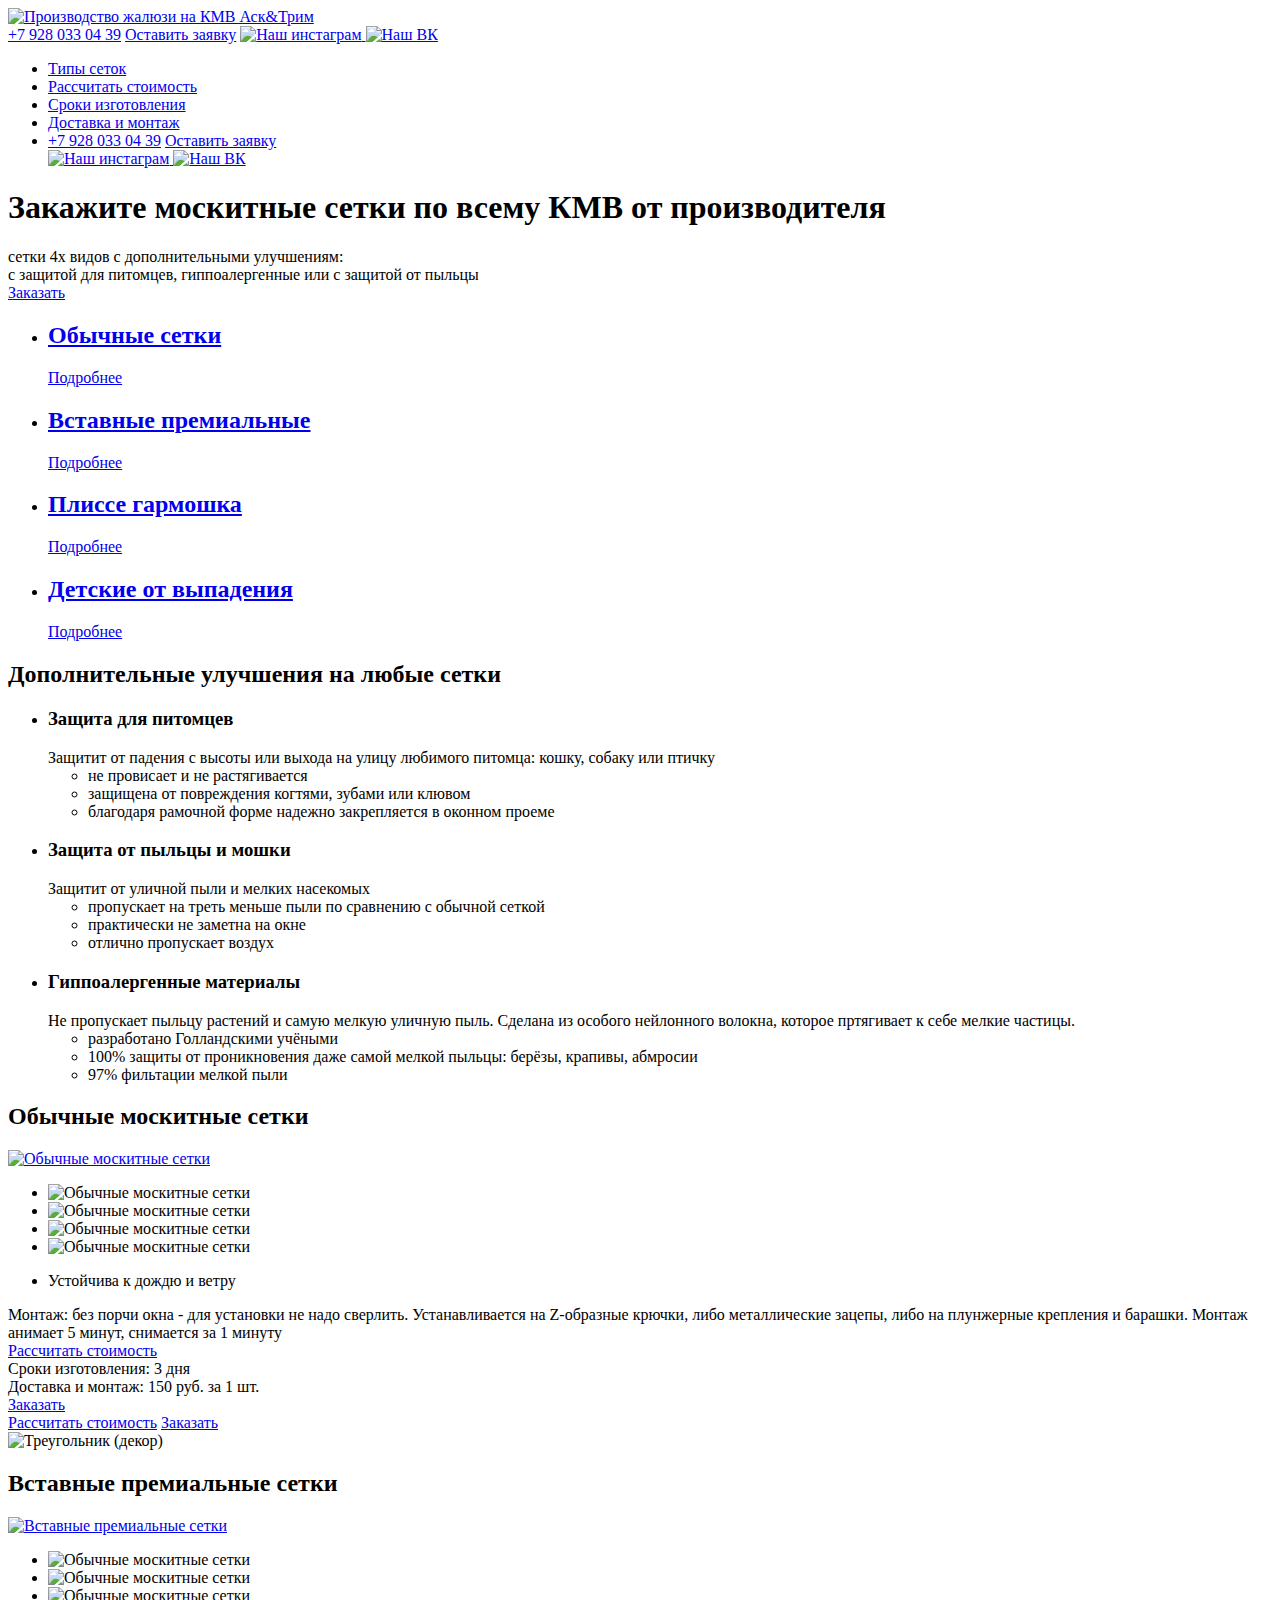
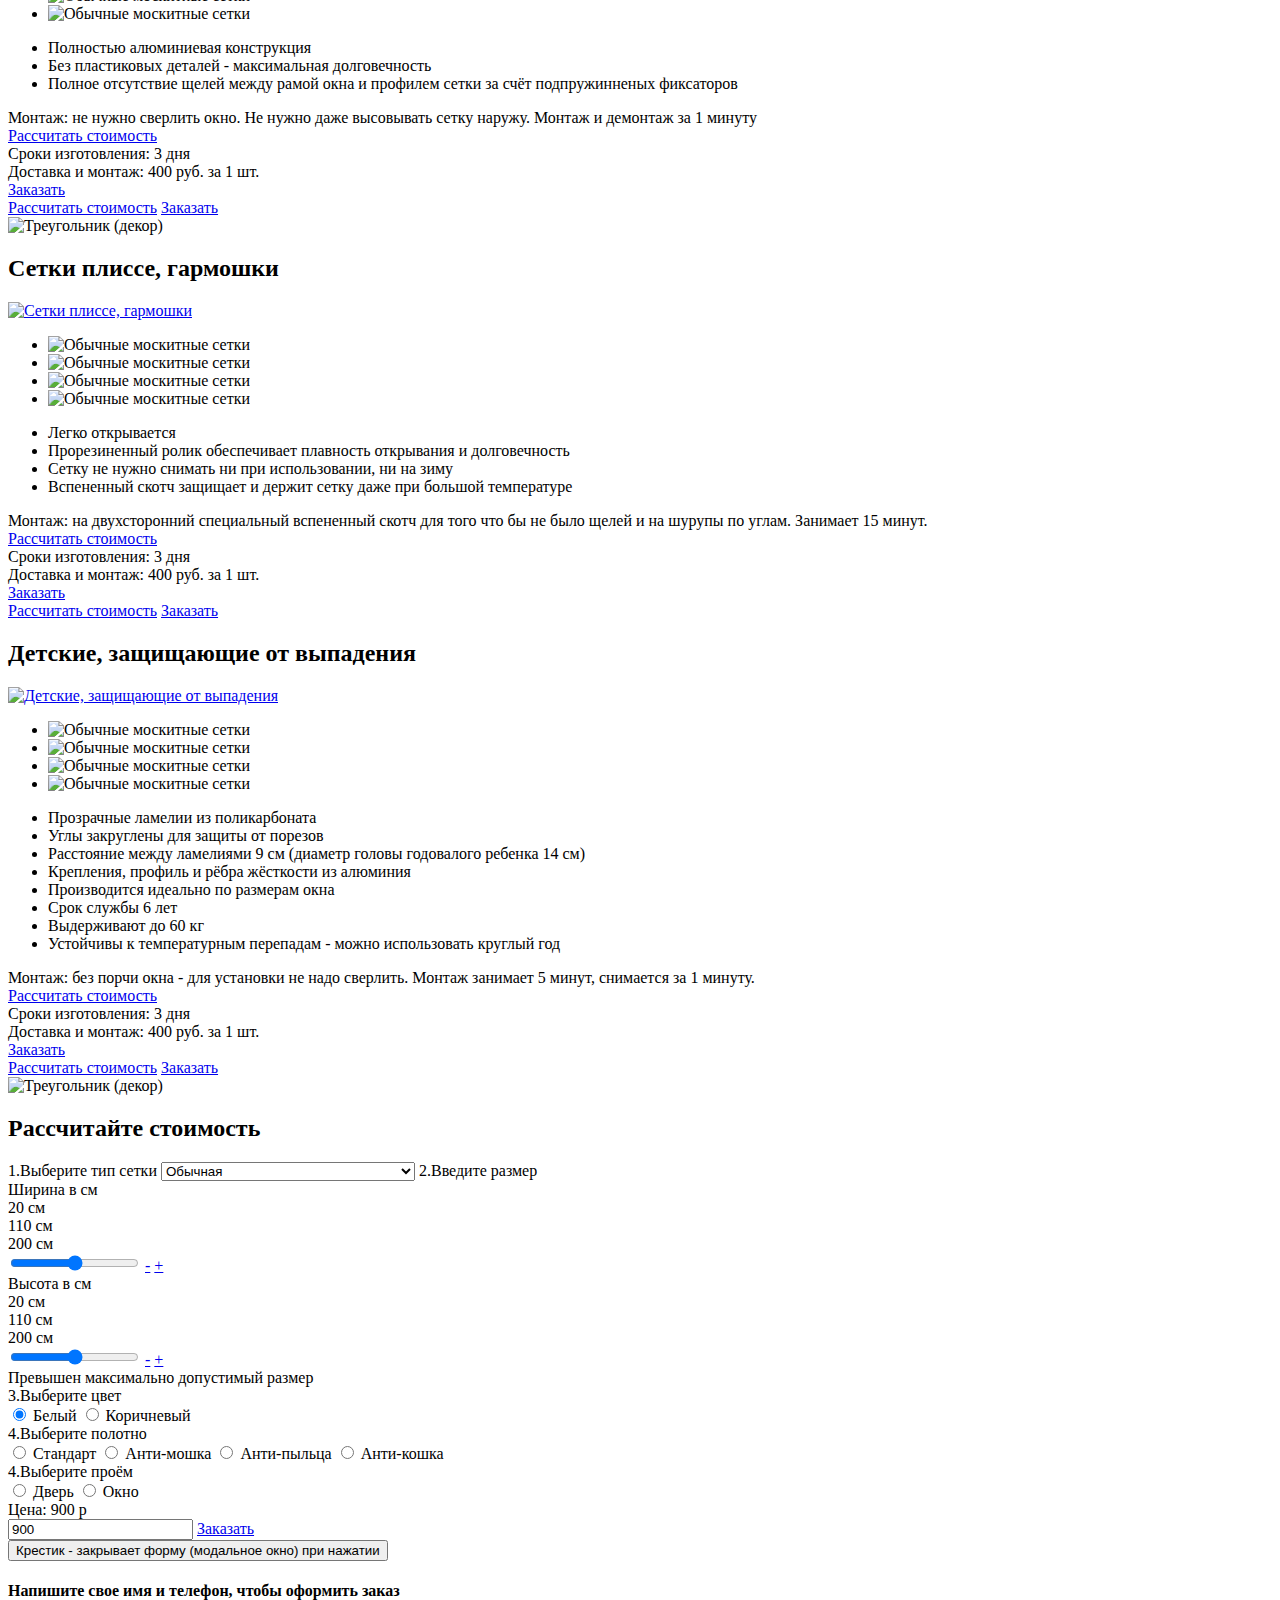
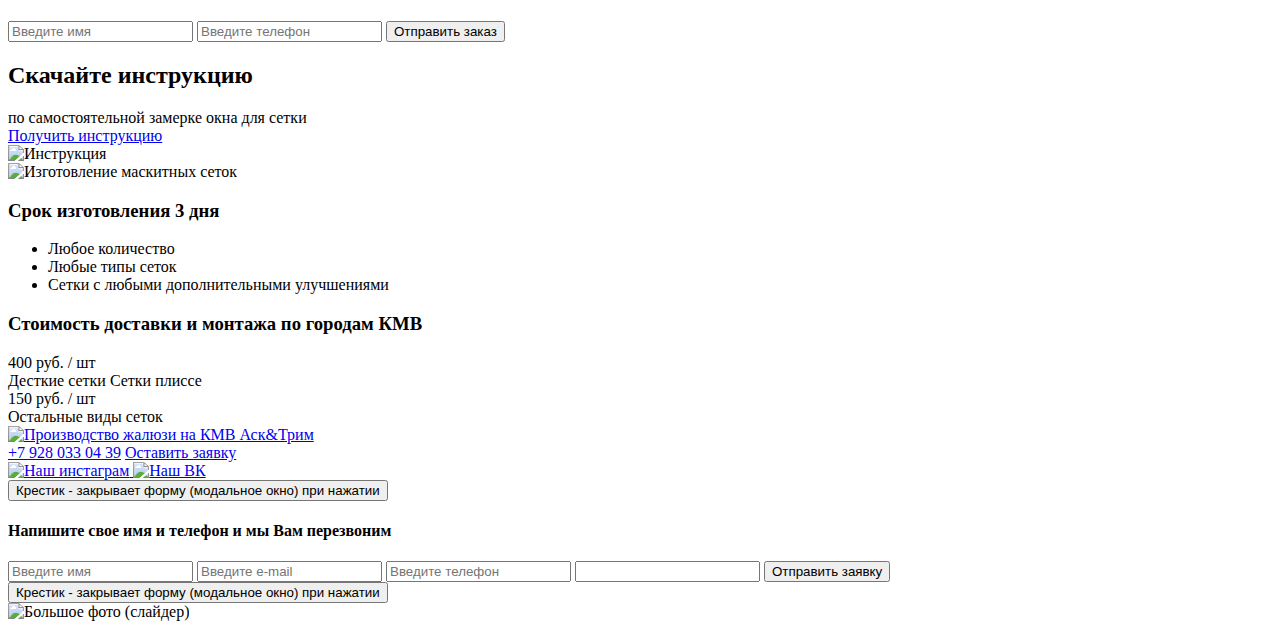
==== #cherkessk.askitrim.ru/index.html @ c05991c2 "Подключил отправку писем на почту заказчика" ====
<!DOCTYPE html>
<html lang="ru">

<head>
  <meta charset="UTF-8">
  <meta name="viewport" content="width=device-width, initial-scale=1.0">
  <!-- ! Предзагрузка шрифтов -->
  <link rel="preload" href="fonts/BebasNeueBold.woff2" as="font" type="font/woff2" crossorigin />
  <!--! Подключение файлов CSS -->
  <link rel="stylesheet" href="css/style.css">
  <title>Производство жалюзи на КВМ</title>
</head>

<body>

  <header class="header">
    <div class="wrapper header__wrapper">
      <div class="header__top">
        <a href="index.html" class="header__logo">
          <img src="img/logo.png" alt="Производство жалюзи на КМВ Аск&Трим">
        </a>
        <div class="header__contacts">
          <a href="tel:+79280330439" class="header__tel">+7 928 033 04 39</a>
          <a href="#popup" class="button header__button popup-link">Оставить заявку</a>
          <a href="https://www.instagram.com/askitrim" target="_blank" class="header__instagram">
            <img src="img/instagram.png" alt="Наш инстаграм">
          </a>
          <a href="https://vk.com/askitrim" target="_blank" class="header__vk">
            <img src="img/vk.png" alt="Наш ВК">
          </a>
        </div>
        <div class="burger">
          <div class="burger__icon">
            <span></span>
          </div>
        </div>
      </div>
      <nav>
        <ul class="header__list">
          <li class="header__item">
            <a data-goto=".option" href="#0" class="scroll-to-item">Типы сеток</a>
          </li>
          <li class="header__item">
            <a data-goto=".calculator" href="#0" class="scroll-to-item">Рассчитать стоимость</a>
          </li>
          <li class="header__item">
            <a data-goto=".deadlines" href="#0" class="scroll-to-item">Сроки изготовления</a>
          </li>
          <li class="header__item">
            <a data-goto=".product" href="#0" class="scroll-to-item">Доставка и монтаж</a>
          </li>
          <li class="header__mobile">
            <a href="tel:+79280330439" class="header__tel">+7 928 033 04 39</a>
            <a href="#popup" class="button header__button popup-link">Оставить заявку</a>
            <div class="header__social">
              <a href="https://www.instagram.com/askitrim" target="_blank" class="header__instagram">
                <img src="img/instagram.png" alt="Наш инстаграм">
              </a>
              <a href="https://vk.com/askitrim" target="_blank" class="header__vk">
                <img src="img/vk.png" alt="Наш ВК">
              </a>
            </div>
          </li>
        </ul>
      </nav>
    </div>
  </header>
  <div class="face">
    <div class="wrapper">
      <div class="face__container">
        <h1 class="face__title">
          Закажите москитные сетки по&nbsp;всему КМВ от&nbsp;производителя
        </h1>
        <div class="face__description">
          сетки 4х&nbsp;видов с&nbsp;дополнительными улучшениям:<br>с&nbsp;защитой для&nbsp;питомцев, гиппоалергенные или&nbsp;с&nbsp;защитой от&nbsp;пыльцы
        </div>
        <a href="#popup" class="button face__button popup-link">Заказать</a>
      </div>
    </div>
  </div>

  <div class="option">
    <div class="wrapper option__wrapper _anim-items _anim-no-hide _scroll">
      <ul class="option__cards">
        <li class="option__card option__card_1">
          <a data-goto=".product-1" href="#0" class="option__card-wrapper scroll-to-item">
            <div class="option__container">
              <h2 class="option__title option__title_width">Обычные сетки</h2>
              <a data-goto=".product-1" href="#0" class="button option__button scroll-to-item">Подробнее</a>
            </div>
          </a>
        </li>
        <li class="option__card option__card_2">
          <a data-goto=".product-2" href="#0" class="option__card-wrapper scroll-to-item">
            <div class="option__container">
              <h2 class="option__title">Вставные премиальные</h2>
              <a data-goto=".product-2" href="#0" class="button option__button scroll-to-item">Подробнее</a>
            </div>
          </a>
        </li>
        <li class="option__card option__card_3">
          <a data-goto=".product-3" href="#0" class="option__card-wrapper scroll-to-item">
            <div class="option__container">
              <h2 class="option__title">Плиссе гармошка</h2>
              <a data-goto=".product-3" href="#0" class="button option__button scroll-to-item">Подробнее</a>
            </div>
          </a>
        </li>
        <li class="option__card option__card_4">
          <a data-goto=".product-4" href="#0" class="option__card-wrapper scroll-to-item">
            <div class="option__container">
              <h2 class="option__title">Детские от&nbsp;выпадения</h2>
              <a data-goto=".product-4" href="#0" class="button option__button scroll-to-item">Подробнее</a>
            </div>
          </a>
        </li>
      </ul>
    </div>
  </div>

  <div class="optionally">
    <div class="wrapper optionally__wrapper _anim-items _anim-no-hide _scroll">
      <h2 class="title optionally__title">
        Дополнительные улучшения на любые сетки
      </h2>
      <ul class="optionally__cards">
        <li class="optionally__card card">
          <div class="card__wrapper">
            <h3 class="card__title card__title_1">Защита для&nbsp;питомцев</h3>
            <div class="card__description">Защитит от&nbsp;падения с&nbsp;высоты или&nbsp;выхода на&nbsp;улицу любимого питомца: кошку, собаку или&nbsp;птичку</div>
            <ul class="card__characteristics">
              <li class="card__characteristic">не провисает и не растягивается</li>
              <li class="card__characteristic">защищена от повреждения когтями, зубами или клювом</li>
              <li class="card__characteristic">благодаря рамочной форме надежно закрепляется в оконном проеме</li>
            </ul>
          </div>
        </li>
        <li class="optionally__card card">
          <div class="card__wrapper">
            <h3 class="card__title card__title_2">Защита от&nbsp;пыльцы и&nbsp;мошки</h3>
            <div class="card__description">Защитит от уличной пыли и&nbsp;мелких насекомых</div>
            <ul class="card__characteristics">
              <li class="card__characteristic">пропускает на треть меньше пыли по сравнению с обычной сеткой</li>
              <li class="card__characteristic">практически не заметна на окне</li>
              <li class="card__characteristic">отлично пропускает воздух</li>
            </ul>
          </div>
        </li>
        <li class="optionally__card card">
          <div class="card__wrapper">
            <h3 class="card__title card__title_3">Гиппоалергенные материалы</h3>
            <div class="card__description">Не пропускает пыльцу растений и&nbsp;самую мелкую уличную пыль. Сделана из&nbsp;особого нейлонного волокна, которое пртягивает к&nbsp;себе мелкие частицы.</div>
            <ul class="card__characteristics">
              <li class="card__characteristic">разработано Голландскими учёными</li>
              <li class="card__characteristic">100% защиты от проникновения даже самой мелкой пыльцы: берёзы, крапивы, абмросии</li>
              <li class="card__characteristic">97% фильтации мелкой пыли</li>
            </ul>
          </div>
        </li>
      </ul>
    </div>
  </div>

  <div class="product product-1">
    <div class="wrapper product__wrapper _anim-items _anim-no-hide _scroll">
      <h2 class="title product__title">Обычные москитные сетки</h2>
      <div class="product__container">
        <div class="product__gallery gallery">
          <a href="#slider" class="gallery__main popup-link">
            <img src="img/product_main_1.jpg" alt="Обычные москитные сетки">
          </a>
          <ul class="gallery__images">
            <li class="gallery__image active">
              <img data-big="img/product_main_1.jpg" src="img/product_1.jpg" alt="Обычные москитные сетки">
            </li>
            <li class="gallery__image">
              <img data-big="img/product_main_2.jpg" src="img/product_2.jpg" alt="Обычные москитные сетки">
            </li>
            <li class="gallery__image">
              <img data-big="img/product_main_3.jpg" src="img/product_3.jpg" alt="Обычные москитные сетки">
            </li>
            <li class="gallery__image">
              <img data-big="img/product_main_4.jpg" src="img/product_4.jpg" alt="Обычные москитные сетки">
            </li>
          </ul>
          <div class="gallery__buttons">
            <div class="gallery__button gallery__left"></div>
            <div class="gallery__button gallery__right"></div>
          </div>
        </div>
        <div class="product__content">
          <ul class="product__characteristics">
            <li class="product__characteristic">Устойчива к дождю и ветру</li>
          </ul>
          <div class="product__description">
            <span>Монтаж:</span> без порчи окна - для установки не надо сверлить. Устанавливается на Z-образные крючки, либо металлические зацепы, либо на плунжерные крепления и барашки. <span>Монтаж анимает 5 минут, снимается за 1 минуту</span>
          </div>
          <a data-goto=".calculator" href="#0" class="button product__button-1 button_hidden scroll-to-item">Рассчитать стоимость</a>
          <div class="product__time">
            <span>Сроки изготовления:</span> 3 дня
          </div>
          <div class="product__delivery">
            <span>Доставка и монтаж:</span> 150 руб. за 1 шт.
          </div>
          <a href="#popup" class="button product__button-2 button_hidden popup-link">Заказать</a>
          <div class="product__buttons-mobile">
            <a data-goto=".calculator" href="#0" class="button product__button-1 scroll-to-item">Рассчитать стоимость</a>
            <a href="#popup" class="button product__button-2 popup-link">Заказать</a>
          </div>
        </div>
      </div>
    </div>
    <img src="svg/triangle_left.svg" alt="Треугольник (декор)" class="product__triangle product__triangle_left">
  </div>

  <div class="product product-2">
    <div class="wrapper product__wrapper _anim-items _anim-no-hide _scroll">
      <h2 class="title product__title">Вставные премиальные сетки</h2>
      <div class="product__container">
        <div class="product__gallery gallery">
          <a href="#slider" class="gallery__main popup-link">
            <img src="img/product_main_2.jpg" alt="Вставные премиальные сетки">
          </a>
          <ul class="gallery__images">
            <li class="gallery__image active">
              <img data-big="img/product_main_1.jpg" src="img/product_1.jpg" alt="Обычные москитные сетки">
            </li>
            <li class="gallery__image">
              <img data-big="img/product_main_2.jpg" src="img/product_2.jpg" alt="Обычные москитные сетки">
            </li>
            <li class="gallery__image">
              <img data-big="img/product_main_3.jpg" src="img/product_3.jpg" alt="Обычные москитные сетки">
            </li>
            <li class="gallery__image">
              <img data-big="img/product_main_4.jpg" src="img/product_4.jpg" alt="Обычные москитные сетки">
            </li>
          </ul>
          <div class="gallery__buttons">
            <div class="gallery__button gallery__left"></div>
            <div class="gallery__button gallery__right"></div>
          </div>
        </div>
        <div class="product__content">
          <ul class="product__characteristics">
            <li class="product__characteristic">Полностью алюминиевая конструкция</li>
            <li class="product__characteristic">Без пластиковых деталей - максимальная долговечность</li>
            <li class="product__characteristic">Полное отсутствие щелей между рамой окна и профилем сетки за счёт подпружинненых фиксаторов</li>
          </ul>
          <div class="product__description">
            <span>Монтаж:</span> не нужно сверлить окно. Не нужно даже высовывать сетку наружу. <span>Монтаж и демонтаж за 1 минуту</span>
          </div>
          <a data-goto=".calculator" href="#0" class="button product__button-1 button_hidden scroll-to-item">Рассчитать стоимость</a>
          <div class="product__time">
            <span>Сроки изготовления:</span> 3 дня
          </div>
          <div class="product__delivery">
            <span>Доставка и монтаж:</span> 400 руб. за 1 шт.
          </div>
          <a href="#popup" class="button product__button-2 button_hidden popup-link">Заказать</a>
          <div class="product__buttons-mobile">
            <a data-goto=".calculator" href="#0" class="button product__button-1 scroll-to-item">Рассчитать стоимость</a>
            <a href="#popup" class="button product__button-2 popup-link">Заказать</a>
          </div>
        </div>
      </div>
    </div>
    <img src="svg/triangle_right_dual.svg" alt="Треугольник (декор)" class="product__triangle product__triangle_right">
  </div>

  <div class="product product-3">
    <div class="wrapper product__wrapper _anim-items _anim-no-hide _scroll">
      <h2 class="title product__title">Сетки плиссе, гармошки</h2>
      <div class="product__container">
        <div class="product__gallery gallery">
          <a href="#slider" class="gallery__main popup-link">
            <img src="img/product_main_3.jpg" alt="Сетки плиссе, гармошки">
          </a>
          <ul class="gallery__images">
            <li class="gallery__image active">
              <img data-big="img/product_main_1.jpg" src="img/product_1.jpg" alt="Обычные москитные сетки">
            </li>
            <li class="gallery__image">
              <img data-big="img/product_main_2.jpg" src="img/product_2.jpg" alt="Обычные москитные сетки">
            </li>
            <li class="gallery__image">
              <img data-big="img/product_main_3.jpg" src="img/product_3.jpg" alt="Обычные москитные сетки">
            </li>
            <li class="gallery__image">
              <img data-big="img/product_main_4.jpg" src="img/product_4.jpg" alt="Обычные москитные сетки">
            </li>
          </ul>
          <div class="gallery__buttons">
            <div class="gallery__button gallery__left"></div>
            <div class="gallery__button gallery__right"></div>
          </div>
        </div>
        <div class="product__content">
          <ul class="product__characteristics">
            <li class="product__characteristic">Легко открывается</li>
            <li class="product__characteristic">Прорезиненный ролик обеспечивает плавность открывания и долговечность</li>
            <li class="product__characteristic">Сетку не нужно снимать ни при использовании, ни на зиму</li>
            <li class="product__characteristic">Вспененный скотч защищает и держит сетку даже при большой температуре</li>
          </ul>
          <div class="product__description">
            <span>Монтаж:</span> на двухсторонний специальный вспененный скотч для того что бы не было щелей и на шурупы по углам. <span>Занимает 15 минут.</span>
          </div>
          <a data-goto=".calculator" href="#0" class="button product__button-1 button_hidden scroll-to-item">Рассчитать стоимость</a>
          <div class="product__time">
            <span>Сроки изготовления:</span> 3 дня
          </div>
          <div class="product__delivery">
            <span>Доставка и монтаж:</span> 400 руб. за 1 шт.
          </div>
          <a href="#popup" class="button product__button-2 button_hidden popup-link">Заказать</a>
          <div class="product__buttons-mobile">
            <a data-goto=".calculator" href="#0" class="button product__button-1 scroll-to-item">Рассчитать стоимость</a>
            <a href="#popup" class="button product__button-2 popup-link">Заказать</a>
          </div>
        </div>
      </div>
    </div>
  </div>

  <div class="product product-4">
    <div class="wrapper product__wrapper _anim-items _anim-no-hide _scroll">
      <h2 class="title product__title">Детские, защищающие от выпадения</h2>
      <div class="product__container">
        <div class="product__gallery gallery">
          <a href="#slider" class="gallery__main popup-link">
            <img src="img/product_main_4.jpg" alt="Детские, защищающие от выпадения">
          </a>
          <ul class="gallery__images">
            <li class="gallery__image active">
              <img data-big="img/product_main_1.jpg" src="img/product_1.jpg" alt="Обычные москитные сетки">
            </li>
            <li class="gallery__image">
              <img data-big="img/product_main_2.jpg" src="img/product_2.jpg" alt="Обычные москитные сетки">
            </li>
            <li class="gallery__image">
              <img data-big="img/product_main_3.jpg" src="img/product_3.jpg" alt="Обычные москитные сетки">
            </li>
            <li class="gallery__image">
              <img data-big="img/product_main_4.jpg" src="img/product_4.jpg" alt="Обычные москитные сетки">
            </li>
          </ul>
          <div class="gallery__buttons">
            <div class="gallery__button gallery__left"></div>
            <div class="gallery__button gallery__right"></div>
          </div>
        </div>
        <div class="product__content">
          <ul class="product__characteristics">
            <li class="product__characteristic">Прозрачные ламелии из поликарбоната</li>
            <li class="product__characteristic">Углы закруглены для защиты от порезов</li>
            <li class="product__characteristic">Расстояние между ламелиями 9 см (диаметр головы годовалого ребенка 14 см)</li>
            <li class="product__characteristic">Крепления, профиль и рёбра жёсткости из алюминия</li>
            <li class="product__characteristic">Производится идеально по размерам окна</li>
            <li class="product__characteristic">Срок службы 6 лет</li>
            <li class="product__characteristic">Выдерживают до 60 кг</li>
            <li class="product__characteristic">Устойчивы к температурным перепадам - можно использовать круглый год</li>
          </ul>
          <div class="product__description">
            <span>Монтаж:</span> без порчи окна - для установки не надо сверлить.<span> Монтаж занимает 5 минут, снимается за 1 минуту.</span>
          </div>
          <a data-goto=".calculator" href="#0" class="button product__button-1 button_hidden scroll-to-item">Рассчитать стоимость</a>
          <div class="product__time">
            <span>Сроки изготовления:</span> 3 дня
          </div>
          <div class="product__delivery">
            <span>Доставка и монтаж:</span> 400 руб. за 1 шт.
          </div>
          <a href="#popup" class="button product__button-2 button_hidden popup-link">Заказать</a>
          <div class="product__buttons-mobile">
            <a data-goto=".calculator" href="#0" class="button product__button-1 scroll-to-item">Рассчитать стоимость</a>
            <a href="#popup" class="button product__button-2 popup-link">Заказать</a>
          </div>
        </div>
      </div>
    </div>
    <img src="svg/triangle_left_dual.svg" alt="Треугольник (декор)" class="product__triangle product__triangle_left-dual">
  </div>

  <div class="calculator">
    <div class="wrapper _anim-items _anim-no-hide _scroll">
      <div class="calculator__wrapper">
        <h2 class="title calculator__title">
          Рассчитайте стоимость
        </h2>
        <form id="calculator" action="sendmail-2.php" method="POST" class="calculator__form">
          <div class="calculator__left-col">
            <span class="calculator__subtitle">1.Выберите тип сетки</span>
            <select id="calc-select" name="select" id="name" class="calculator__select">
              <option value="Обычная" selected>Обычная</option>
              <option value="Премиальная">Премиальная</option>
              <option value="Плиссе">Плиссе, гармошка</option>
              <option value="Детская">Детская, защищающая от выпадения</option>
            </select>

            <span class="calculator__subtitle">2.Введите размер</span>
            <div class="range">
              <span class="range__title">Ширина в см</span>
              <div class="range__container">
                <div class="range__values">
                  <div class="range__min-value">20 см</div>
                  <div class="range__value"><span id="calc-width-value">110</span> см</div>
                  <div class="range__max-value">200 см</div>
                </div>
                <input id="calc-width" name="width" type="range" class="range__input" min="20" max="200" step="5" value="110">
                <a href="#0" type="button" class="range__button range__button_left">-</a>
                <a href="#0" type="button" class="range__button range__button_right">+</a>
              </div>
            </div>
            <div class="range range_margin">
              <span class="range__title">Высота в см</span>
              <div class="range__container">
                <div class="range__values">
                  <div class="range__min-value">20 см</div>
                  <div class="range__value"><span id="calc-height-value">110</span> см</div>
                  <div class="range__max-value">200 см</div>
                </div>
                <input id="calc-height" name="height" type="range" class="range__input" min="20" max="200" step="5" value="110">
                <a href="#0" class="range__button range__button_left">-</a>
                <a href="#0" class="range__button range__button_right">+</a>
              </div>
              <span class="range__error _hide">Превышен максимально допустимый размер</span>
            </div>

            <span class="calculator__subtitle">3.Выберите цвет</span>
            <div class="calculator__container">
              <label>
                <input name="color" type="radio" class="calculator__radio" value="Белый" checked>
                <span class="calculator__radio-name">Белый</span>
              </label>
              <label class="calculator_margin-top">
                <input name="color" type="radio" class="calculator__radio" value="Коричневый">
                <span class="calculator__radio-name">Коричневый</span>
              </label>
            </div>
          </div>

          <div class="calculator__right-col">
            <span id="canvas-title" class="calculator__subtitle _hide">4.Выберите полотно</span>
            <div id="canvas-section" class="calculator__container calculator__box _hide">
              <label>
                <input name="canvas" type="radio" class="calculator__radio" value='Стандарт'>
                <span class="calculator__radio-name">Стандарт</span>
              </label>
              <label class="calculator_margin-top">
                <input name="canvas" type="radio" class="calculator__radio" value='Мошка'>
                <span class="calculator__radio-name">Анти-мошка</span>
              </label>
              <label class="calculator_margin-top">
                <input name="canvas" type="radio" class="calculator__radio" value='Пыльца'>
                <span class="calculator__radio-name">Анти-пыльца</span>
              </label>
              <label class="calculator_margin-top">
                <input name="canvas" type="radio" class="calculator__radio" value='Кошка'>
                <span class="calculator__radio-name">Анти-кошка</span>
              </label>
            </div>

            <span id="opening-title" class="calculator__subtitle _hide">4.Выберите проём</span>
            <div id="opening-section" class="calculator__container _hide">
              <label>
                <input name="opening" type="radio" class="calculator__radio" value='Дверь'>
                <span class="calculator__radio-name">Дверь</span>
              </label>
              <label class="calculator_margin-top">
                <input name="opening" type="radio" class="calculator__radio" value='Окно'>
                <span class="calculator__radio-name">Окно</span>
              </label>
            </div>

            <div class="calculator__price">
              Цена: <span id="price">900</span> р
            </div>
            <input id="mail-price" type="text" name="price" class="visually-hidden" value="900">
            <a href="#calculator-popup" type="submit" class="button calculator__button popup-link">Заказать</a>
          </div>

          <aside class="popup" id="calculator-popup">
            <div class="popup__body">
              <div class="popup__content">
                <button type="button" class="popup__close">
                  <span class="visually-hidden">Крестик - закрывает форму (модальное окно) при нажатии</span>
                </button>
                <h4 class="title popup__title">Напишите свое имя и телефон, чтобы оформить заказ</h4>
                <div action="sendmail.php" method="POST" class="popup__form">
                  <input type="text" name="name" class="popup__input popup__name" placeholder="Введите имя" required>
                  <input type="tel" name="tel" pattern="^((8|\+7)[\- ]?)?(\(?\d{3}\)?[\- ]?)?[\d\- ]{7,10}$" class="popup__input popup__tel" placeholder="Введите телефон" required>
                  <button type="submit" class="button popup__button popup__button_calculator">Отправить заказ</button>
                </div>
              </div>
            </div>
          </aside>

        </form>
      </div>
    </div>
  </div>

  <div class="instruction">
    <div class="wrapper instruction__wrapper _anim-items _anim-no-hide _scroll">
      <div class="instruction__content">
        <h2 class="title instruction__title">
          Скачайте инструкцию
        </h2>
        <div class="instruction__description">
          по самостоятельной замерке окна для сетки
        </div>
        <a href="#popup" class="button instruction__button popup-link">Получить инструкцию</a>
      </div>
      <div class="instruction__img">
        <img src="img/instruction_book.jpg" alt="Инструкция">
      </div>
    </div>
  </div>

  <div class="deadlines">
    <div class="wrapper deadlines__wrapper _anim-items _anim-no-hide _scroll">
      <div class="deadlines__img">
        <img src="img/deadlines.jpg" alt="Изготовление маскитных сеток">
      </div>
      <div class="deadlines__content">
        <h3 class="title deadlines__title deadlines__title_width">
          Срок изготовления 3&nbsp;дня
        </h3>
        <ul class="deadlines__description">
          <li class="deadlines__item">Любое количество</li>
          <li class="deadlines__item">Любые типы сеток</li>
          <li class="deadlines__item">Сетки с любыми дополнительными улучшениями</li>
        </ul>
        <h3 class="title deadlines__title deadlines_margin">
          Стоимость доставки и&nbsp;монтажа по&nbsp;городам КМВ
        </h3>
        <div class="deadlines__price">
          400 руб. / шт
        </div>
        <span class="deadlines__type">Десткие сетки</span>
        <span class="deadlines__type">Сетки плиссе</span>
        <div class="deadlines__price">
          150 руб. / шт
        </div>
        <span class="deadlines__type">Остальные виды сеток</span>
      </div>
    </div>
  </div>

  <footer class="footer">
    <div class="wrapper header__wrapper">
      <div class="header__top footer__container">
        <a href="index.html" class="header__logo">
          <img src="img/logo.png" alt="Производство жалюзи на КМВ Аск&Трим">
        </a>
        <div class="header__contacts footer__contacts">
          <a href="tel:+79280330439" class="footer__tel">+7 928 033 04 39</a>
          <a href="#popup" class="button header__button popup-link">Оставить заявку</a>
          <div class="header__social footer__social">
            <a href="https://www.instagram.com/askitrim" target="_blank" class="header__instagram">
              <img src="img/instagram.png" alt="Наш инстаграм">
            </a>
            <a href="https://vk.com/askitrim" target="_blank" class="header__vk">
              <img src="img/vk.png" alt="Наш ВК">
            </a>
          </div>
        </div>
      </div>
    </div>
  </footer>

  <aside class="popup" id="popup">
    <div class="popup__body">
      <div class="popup__content">
        <button type="button" class="popup__close">
          <span class="visually-hidden">Крестик - закрывает форму (модальное окно) при нажатии</span>
        </button>
        <h4 id='popup-title' class="title popup__title">Напишите свое имя и телефон и&nbsp;мы&nbsp;Вам&nbsp;перезвоним</h4>
        <form action="sendmail.php" method="POST" class="popup__form">
          <input type="text" name="name" class="popup__input popup__name" placeholder="Введите имя" required>
          <input type="email" name="email" class="popup__input popup__email _hide" placeholder="Введите e-mail">
          <input type="tel" name="tel" pattern="^((8|\+7)[\- ]?)?(\(?\d{3}\)?[\- ]?)?[\d\- ]{7,10}$" class="popup__input popup__tel" placeholder="Введите телефон" required>
          <input id="mail-title" type="text" name="title" class="visually-hidden">
          <button type="submit" class="button popup__button">Отправить заявку</button>
        </form>
      </div>
    </div>
  </aside>

  <aside class="popup slider" id="slider">
    <div class="popup__body slider__body">
      <div class="popup__content slider__content">
        <button type="button" class="popup__close slider__close">
          <span class="visually-hidden">Крестик - закрывает форму (модальное окно) при нажатии</span>
        </button>
        <div class="slider__img">
          <img src="img/1x1.png" alt="Большое фото (слайдер)">
        </div>
        <div class="slider__buttons">
          <div class="slider__button slider__left"></div>
          <div class="slider__button slider__right"></div>
        </div>
      </div>
    </div>
  </aside>

  <script src="js/burger&&scroll.js"></script>
  <script src="js/popup.js"></script>
  <script src="js/animation-scroll.js"></script>
  <script src="js/slider.js"></script>
  <script src="js/calculator.js"></script>
</body>

</html>
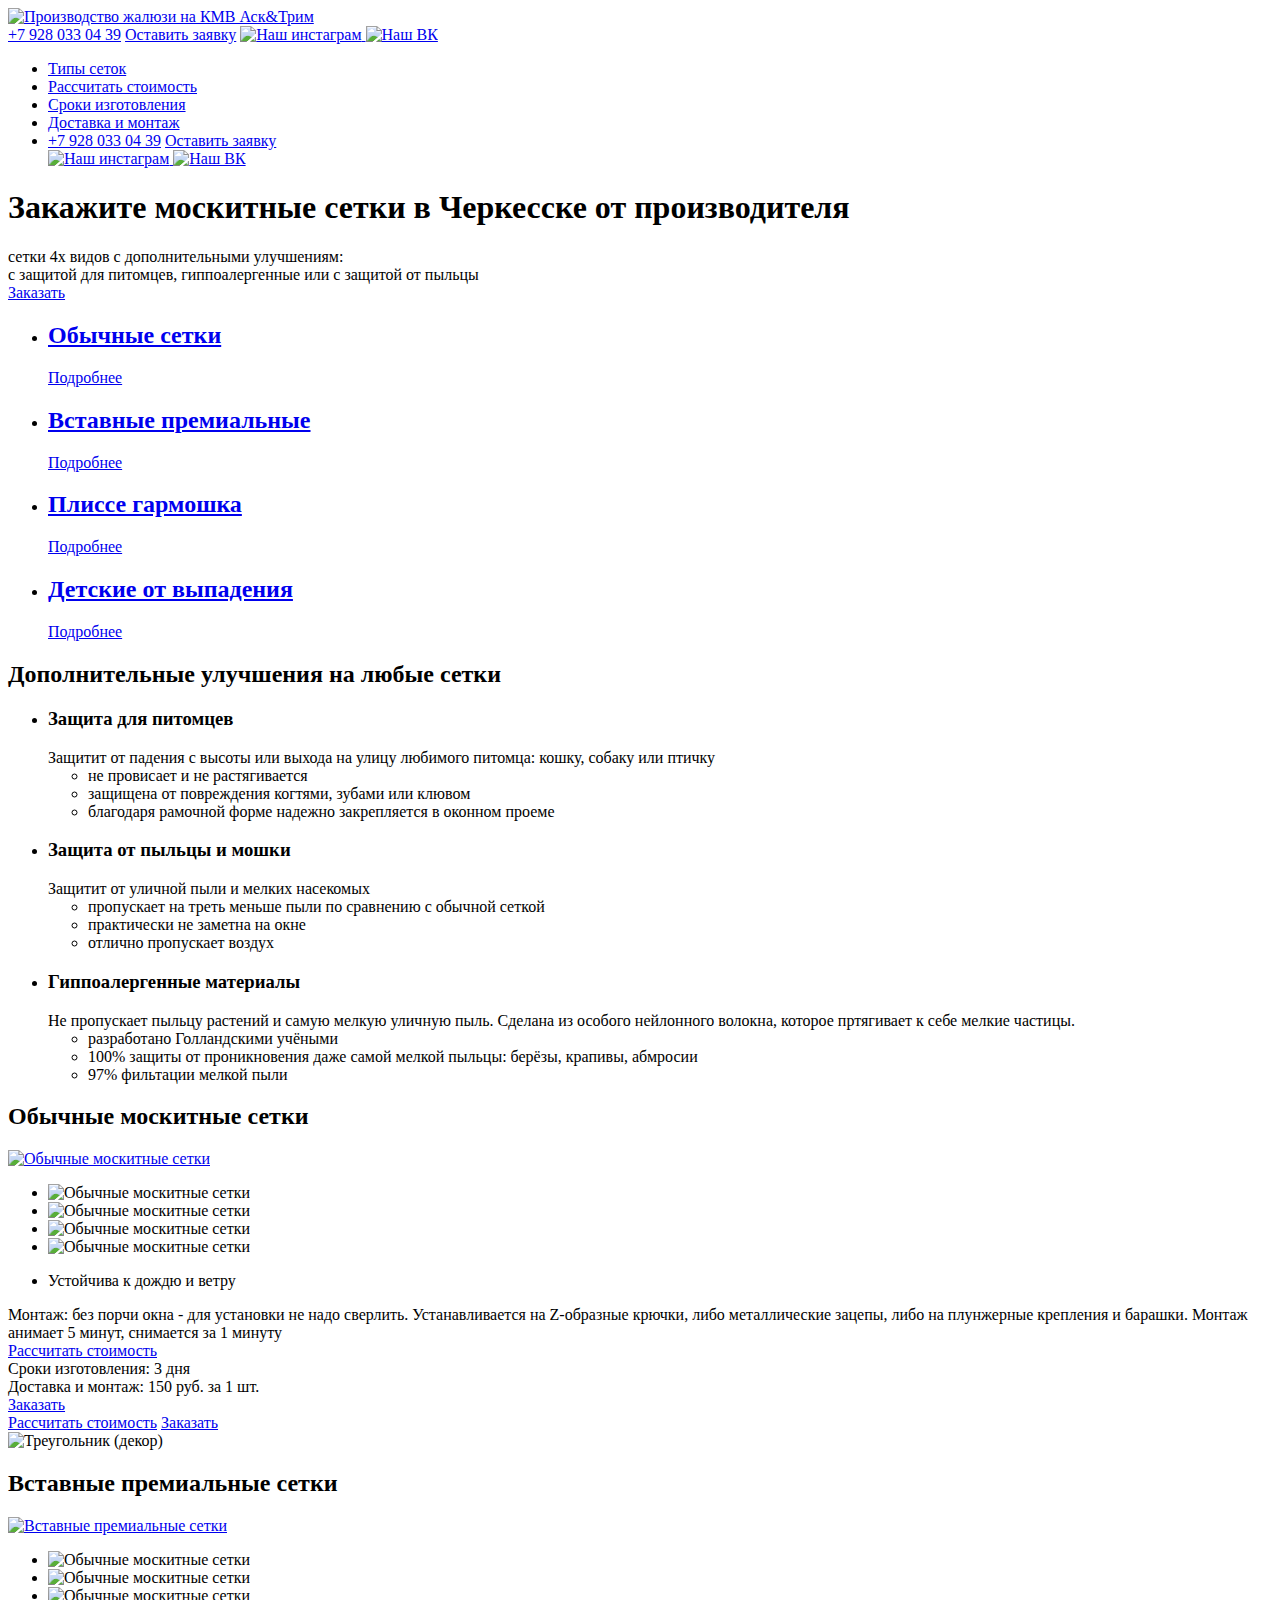
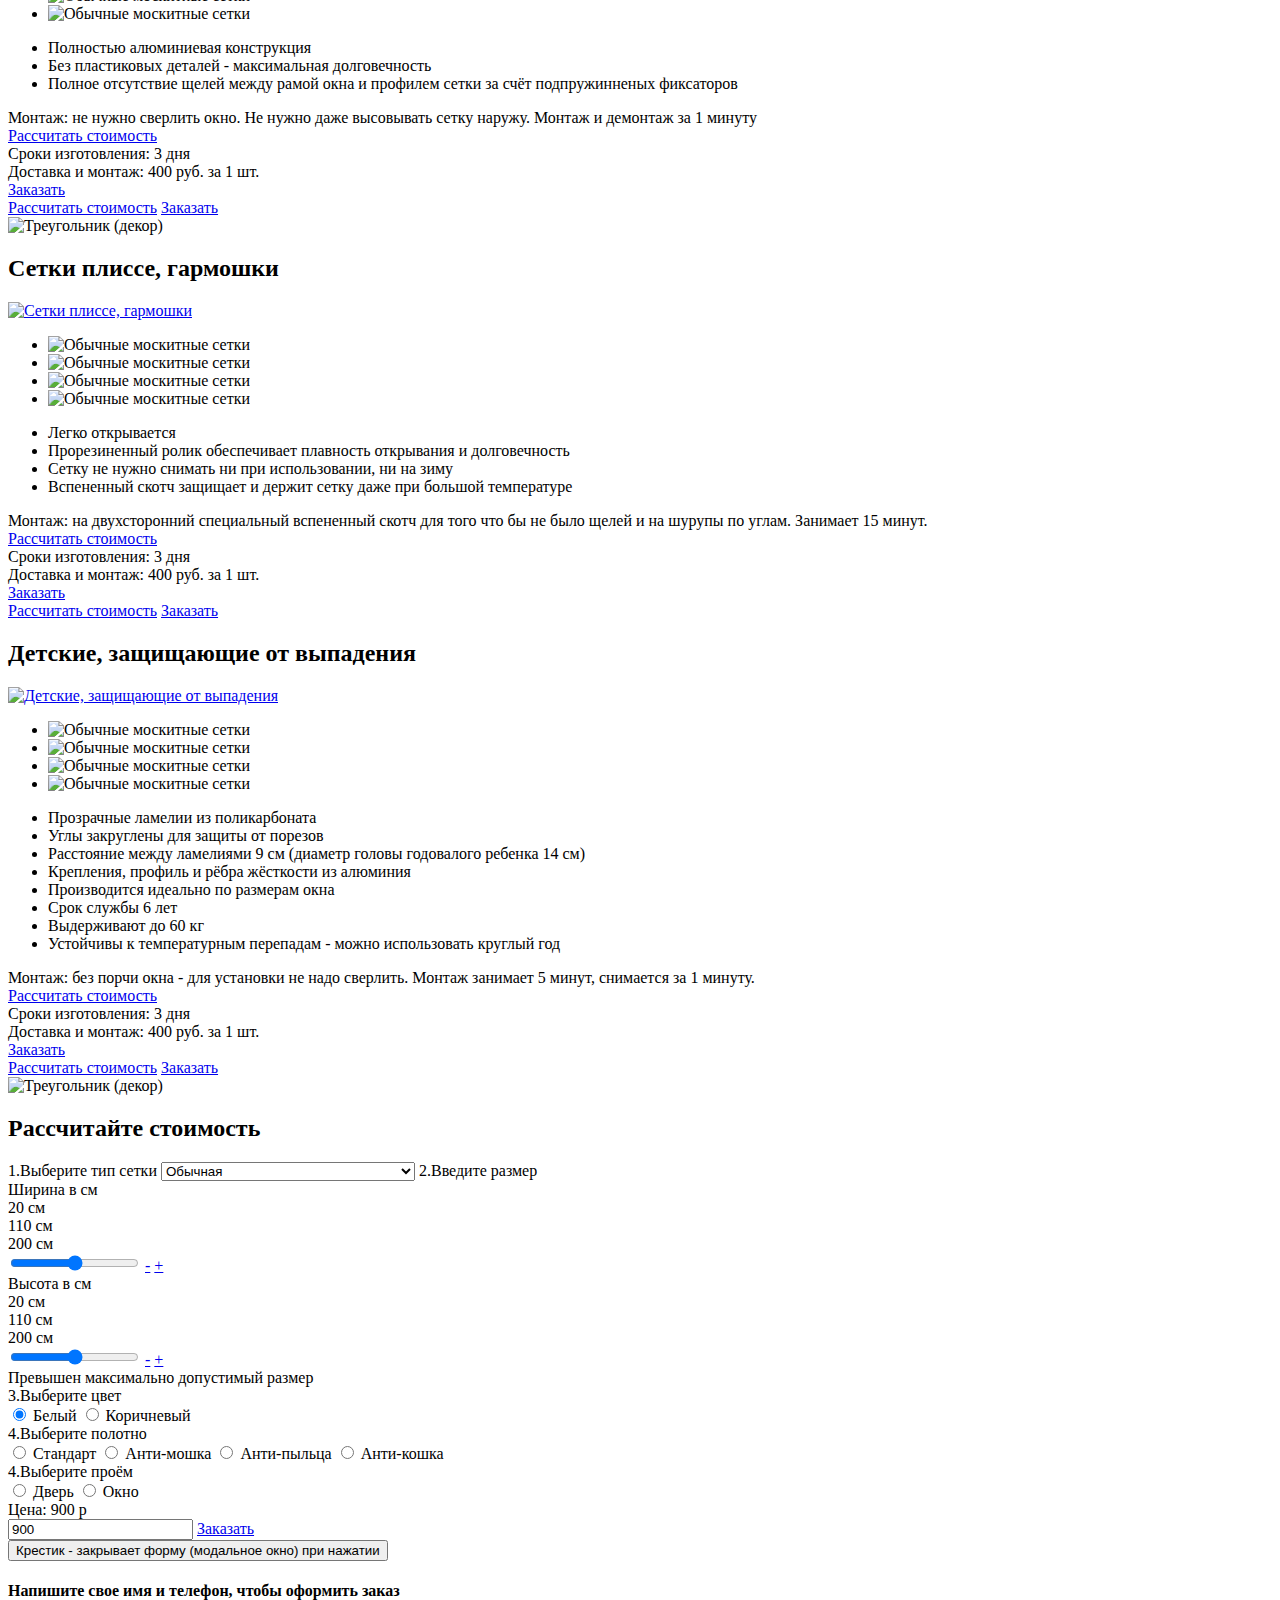
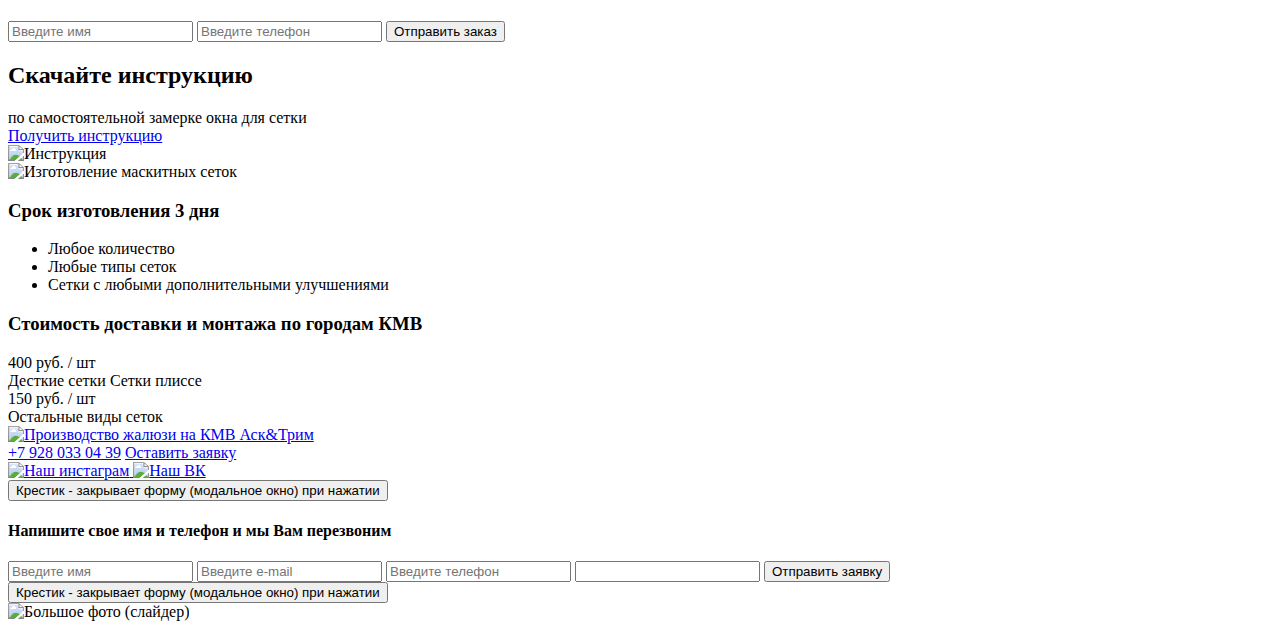
==== commit 0f882157: "Подключил маску для телефона, сдал работу заказчику" ====
--- a/#cherkessk.askitrim.ru/index.html
+++ b/#cherkessk.askitrim.ru/index.html
@@ -69,7 +69,7 @@
     <div class="wrapper">
       <div class="face__container">
         <h1 class="face__title">
-          Закажите москитные сетки по&nbsp;всему КМВ от&nbsp;производителя
+          Закажите москитные сетки в&nbsp;Черкесске от&nbsp;производителя
         </h1>
         <div class="face__description">
           сетки 4х&nbsp;видов с&nbsp;дополнительными улучшениям:<br>с&nbsp;защитой для&nbsp;питомцев, гиппоалергенные или&nbsp;с&nbsp;защитой от&nbsp;пыльцы
@@ -487,7 +487,7 @@
                 <h4 class="title popup__title">Напишите свое имя и телефон, чтобы оформить заказ</h4>
                 <div action="sendmail.php" method="POST" class="popup__form">
                   <input type="text" name="name" class="popup__input popup__name" placeholder="Введите имя" required>
-                  <input type="tel" name="tel" pattern="^((8|\+7)[\- ]?)?(\(?\d{3}\)?[\- ]?)?[\d\- ]{7,10}$" class="popup__input popup__tel" placeholder="Введите телефон" required>
+                  <input type="tel" name="tel" pattern="^((8|\+7)[\- ]?)?(\(?\d{3}\)?[\- ]?)?[\d\- ]{7,10}$" class="popup__input popup__tel mask" placeholder="Введите телефон" required>
                   <button type="submit" class="button popup__button popup__button_calculator">Отправить заказ</button>
                 </div>
               </div>
@@ -578,7 +578,7 @@
         <form action="sendmail.php" method="POST" class="popup__form">
           <input type="text" name="name" class="popup__input popup__name" placeholder="Введите имя" required>
           <input type="email" name="email" class="popup__input popup__email _hide" placeholder="Введите e-mail">
-          <input type="tel" name="tel" pattern="^((8|\+7)[\- ]?)?(\(?\d{3}\)?[\- ]?)?[\d\- ]{7,10}$" class="popup__input popup__tel" placeholder="Введите телефон" required>
+          <input type="tel" name="tel" pattern="^((8|\+7)[\- ]?)?(\(?\d{3}\)?[\- ]?)?[\d\- ]{7,10}$" class="popup__input popup__tel mask" placeholder="Введите телефон" required>
           <input id="mail-title" type="text" name="title" class="visually-hidden">
           <button type="submit" class="button popup__button">Отправить заявку</button>
         </form>
@@ -603,11 +603,45 @@
     </div>
   </aside>
 
+  <!-- Yandex.Metrika counter -->
+  <script type="text/javascript">
+    (function(m, e, t, r, i, k, a) {
+      m[i] = m[i] || function() {
+        (m[i].a = m[i].a || []).push(arguments)
+      };
+      m[i].l = 1 * new Date();
+      k = e.createElement(t), a = e.getElementsByTagName(t)[0], k.async = 1, k.src = r, a.parentNode.insertBefore(k, a)
+    })
+    (window, document, "script", "https://mc.yandex.ru/metrika/tag.js", "ym");
+
+    ym(62009134, "init", {
+      clickmap: true,
+      trackLinks: true,
+      accurateTrackBounce: true,
+      webvisor: true
+    });
+  </script>
+  <noscript><div><img src="https://mc.yandex.ru/watch/62009134" style="position:absolute; left:-9999px;" alt="" /></div></noscript>
+  <!-- /Yandex.Metrika counter -->
+
+  <!-- Global site tag (gtag.js) - Google Analytics -->
+  <script async src="https://www.googletagmanager.com/gtag/js?id=UA-164188797-1"></script>
+  <script>
+    window.dataLayer = window.dataLayer || [];
+
+    function gtag() {
+      dataLayer.push(arguments);
+    }
+    gtag('js', new Date());
+    gtag('config', 'UA-164188797-1');
+  </script>
+
   <script src="js/burger&&scroll.js"></script>
   <script src="js/popup.js"></script>
   <script src="js/animation-scroll.js"></script>
   <script src="js/slider.js"></script>
   <script src="js/calculator.js"></script>
+  <script src="js/mask-tel.js"></script>
 </body>
 
 </html>